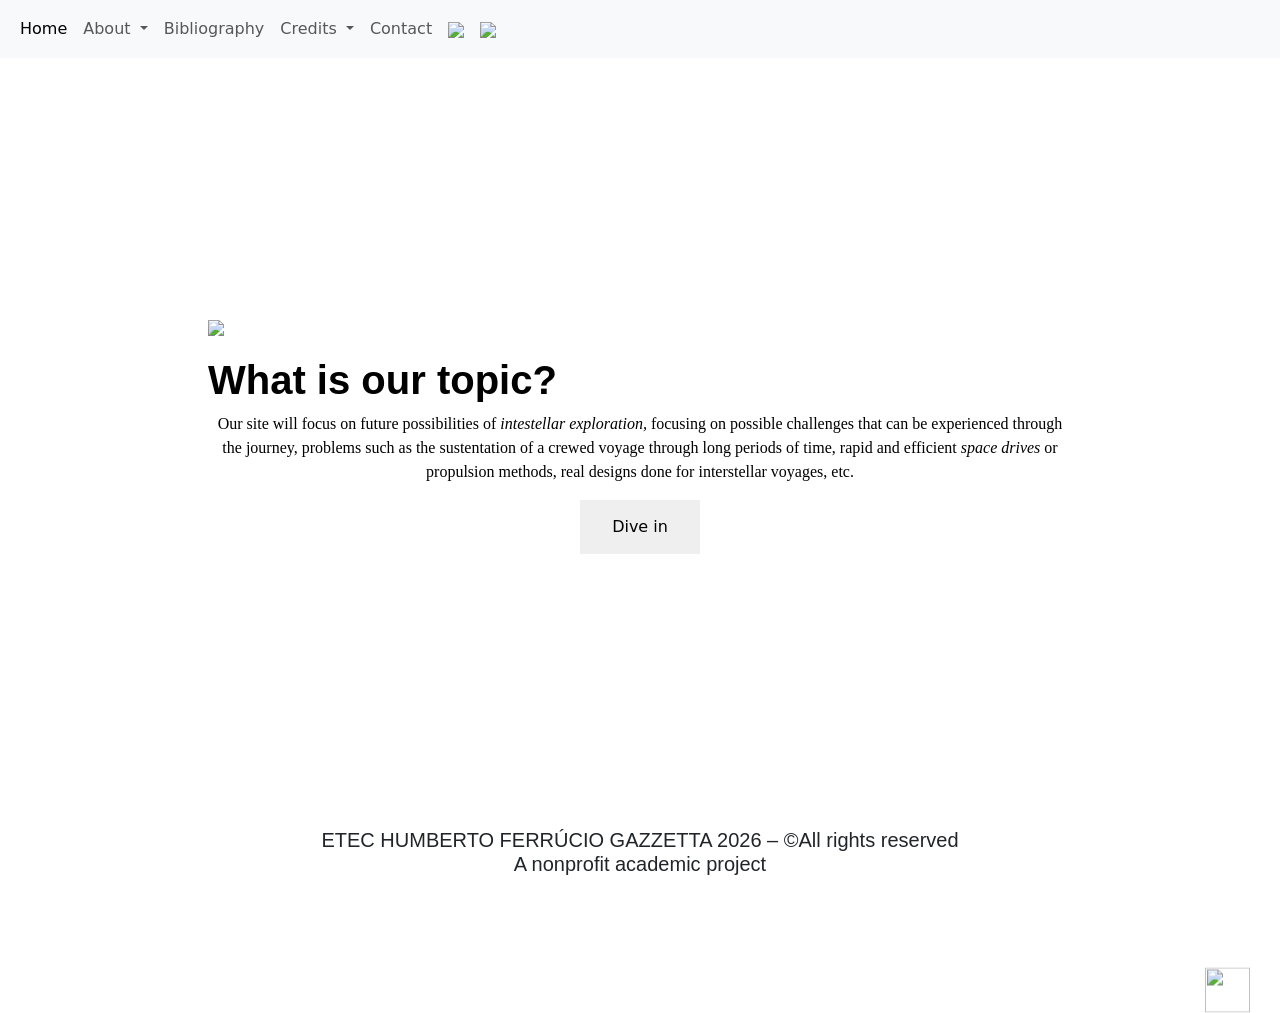
==== index.html @ e3d9f1ab "Add files via upload" ====
<!doctype html>
<html lang="en">
  <head>
    <meta charset="utf-8">
	<link rel= "icon" type="png" href="icone.png">
	<link rel="stylesheet" href="style.css">
	<link rel="preconnect" href="https://fonts.googleapis.com">
	<link rel="preconnect" href="https://fonts.gstatic.com" crossorigin>
	<link href="https://fonts.googleapis.com/css2?family=Allerta&display=swap" rel="stylesheet">
    <meta name="viewport" content="width=device-width, initial-scale=1">
    <title>Interstellar Tourism</title>
    <link href="https://cdn.jsdelivr.net/npm/bootstrap@5.3.8/dist/css/bootstrap.min.css" rel="stylesheet" integrity="sha384-sRIl4kxILFvY47J16cr9ZwB07vP4J8+LH7qKQnuqkuIAvNWLzeN8tE5YBujZqJLB" crossorigin="anonymous">
  </head>
  <body class="home" id="top">
	<nav class="navbar navbar-expand-lg bg-body-tertiary">
  <div class="container-fluid">
    <button class="navbar-toggler" type="button" data-bs-toggle="collapse" data-bs-target="#navbarSupportedContent" aria-controls="navbarSupportedContent" aria-expanded="false" aria-label="Toggle navigation">
      <span class="navbar-toggler-icon"></span>
    </button>
    <div class="collapse navbar-collapse" id="navbarSupportedContent">
      <ul class="navbar-nav me-auto mb-2 mb-lg-0">
        <li class="nav-item">
          <a class="nav-link active" aria-current="page" href="#">Home</a>
        </li>
        <li class="nav-item dropdown">
          <a class="nav-link dropdown-toggle" href="#" role="button" data-bs-toggle="dropdown" aria-expanded="false">
            About
          </a>
          <ul class="dropdown-menu" style="
    width: 250px;
">
		 <li><a class="dropdown-item" href="abdul.html">Start of Space Exploration</a></li></ul>
        </li>
		<li class="nav-item">
          <a class="nav-link" href="bibliography.html">Bibliography</a>
        </li>
        <li class="nav-item dropdown">
          <a class="nav-link dropdown-toggle" href="#" role="button" data-bs-toggle="dropdown" aria-expanded="false">
            Credits
          </a>
          <ul class="dropdown-menu">
            <li><a class="dropdown-item" href="teachers.html">Teachers</a></li>
            <li><a class="dropdown-item" href="students.html">Students</a></li>          </ul>
		<li class="nav-item">
          <a class="nav-link" href="contact.html">Contact</a>
        </li>
        </li>
		<li class="nav-item">
		  <a class="nav-link" href="spaceodyssey.html"><center><img src="img/us.jpg"></center></a>
        </li>
		<li class="nav-item">
		<a class="nav-link" href="resenhaespacial.html"><img src="img/br.png"></a>
		</li>
      </ul>
    </div>
  </div>
</nav><center> <br>
	<h1 class="main">INTERSTELLAR TOURISM</h1>
	<h4 class="sub">Theories, Prototypes and Limitations.</h4></center>
    <script src="https://cdn.jsdelivr.net/npm/bootstrap@5.3.8/dist/js/bootstrap.bundle.min.js" integrity="sha384-FKyoEForCGlyvwx9Hj09JcYn3nv7wiPVlz7YYwJrWVcXK/BmnVDxM+D2scQbITxI" crossorigin="anonymous"></script>
	</nav>

<main class="content-card">
  <div class="conc">
    <div class="imagem"><br><br>
	 <img src=img/funy.png>
    </div>

    <div class="text">
      <h1 class="thing">What is our topic?</h1>
     <center> <p class="cluh">Our site will focus on future possibilities of <i>intestellar exploration,</i> focusing on possible challenges that can be experienced through the journey, problems such as the sustentation of a crewed voyage through long periods of time, rapid and efficient <i>space drives</i> or propulsion methods, real designs done for interstellar voyages, etc.</p>
	 <a href="about.html"> <button type="button">Dive in</button> </a><br>
    </div>
  </div>
</main>
	    <a href="#top" class="back-to-top">
        <img src="img/topo.png">
    </a><br><br><br><br><br><br>
<footer class="foot">
    <center>
        <h5>
            ETEC HUMBERTO FERRÚCIO GAZZETTA 2026 – ©All rights reserved<br>
            A nonprofit academic project
        </h5>
    </center>
</footer>
	</div>
	</div>
  </body>
</html>
  </body>
</html>
---- style.css ----
body.home {
    background-image: url("img/cinema.jpg");
    background-size: cover;
    background-position: center;
    background-repeat: no-repeat;
    background-attachment: fixed;
    min-height: 100vh;
}

body.contato {
    background-image: url("img/halaxia.jpg");
    background-size: cover;
    background-position: center;
    background-repeat: no-repeat;
    background-attachment: fixed;
    min-height: 100vh;
}

body.creditos {
    background-image: url("img/espaço67.jpg");
    background-size: cover;
    background-position: center;
    background-repeat: no-repeat;
    background-attachment: fixed;
    min-height: 100vh;
}
body.sobre {
    background-image: url("img/fuckyeah.jpg");
    background-size: cover;
    background-position: center;
    background-repeat: no-repeat;
    background-attachment: fixed;
    min-height: 100vh;
}
body.biblio {
    background-image: url("img/heating.jpg");
    background-size: cover;
    background-position: center;
    background-repeat: no-repeat;
    background-attachment: fixed;
    min-height: 100vh;
}

h1.main {
    font-family: "Allerta", sans-serif;
    font-weight: bold;
    font-size: 70px;
    line-height: 0.95;
    margin-bottom: 25px;
	color: white;
}
h2.deixe {
	color: white;
}

h4.sub { 
    color: white;
    font-family: "Bahnschrift Condensed", Times, serif;
}

ul {
    background-color: #f8f9fa; 
    padding: 1px;           
    border: 0px solid #ccc;
    border-radius: 17px;
    width: 670px;           
}

ul li {
    background-color: #f8f9fa; 
}

.card {
    width: 80%;
    margin: 10px auto;
}

  .cards-container {
    display: flex;
    justify-content: center;
    align-items: flex-start;
    gap: 30px;
    flex-wrap: wrap;
    margin: 30px auto;
  }

  .cards-container .card {
    width: 18rem;
  }

  .cards-container .card img {
    width: 100%;
    height: 250px;
    object-fit: cover;
  }

textarea {
    resize: none;
    width: 40%;
    height: 120px;
    padding: 10px;
    font-size: 14px;
}
img{
	width: 30%
}
h1.title {
	font-family: "Century Gothic", Times, serif;
	color: black;
	}
h4.subtitle { 
	color: black;
	font-family: "Century Gothic", Times, serif;
}
h5 {
	font-family: "Bakersville Old Face", serif
}
li.img2 {
	align-content: center-right;
	background-color: #f8f9fa; 
	width: 360px;
	padding: 5px
}
div.imagem {
	object-fit: cover;
	vertical-align: middle;
}
div.conc {
    width: 900px;
    max-width: 90%;
    margin: 0 auto;

    display: flex;
    align-items: center;
    justify-content: center;
    gap: 30px;
}
div.conc {
    width: 900px;
    max-width: 90%;
    margin: 0 auto;

    display: flex;
    flex-direction: column; 
    align-items: center;
    gap: 20px;
}

div.imagem {
    width: 100%;
    max-width: 900px;
    box-sizing: border-box;
}

div.imagem img {
    display: block;
    width: 100%;
    height: auto;
}
div.fogue {
	width: 900px;
    max-width: 90%;
    margin: 0 auto;
    display: flex;
    align-items: center;
    justify-content: center;
    gap: 30px;
}

div.fogue img {
	display: block;
    width: 100%;
    height: auto;
}

div.text {
    width: 100%;
    max-width: 900px;
}


div.text2 {
    flex: 0 1 900px;
}

h1.thing {
    color: black;
    font-family: "Helvetica";
    font-weight: bold;
    margin-top: 0;
}

p.cluh {
    color: black;
    font-family: "Modern";
}
.content-card {
    width: 80%;
    max-width: 1000px;
    margin: 50px auto;
    background-color: #FFFFFF;
    box-sizing: border-box;
    padding: 20px;
}
button {
	background-color: FFFFFF; 
	border: none;
	color: black;
	padding: 15px 32px;
	text-align: center;
	text-decoration: none;
	display: inline-block;
	font-size: 30px;
	font-family: "Modern";
}
.foot {
    background-color: white;
    padding: 20px;
    margin-top: 40px;
    width: 100%;
}

.foot h5 {
    margin: 0;
	font-family: "Arial";
}
p.imag {
	font-family: "Arial";
	font-size: 12px;
}
.foot {
    position: relative;
}

.back-to-top {
    position: absolute;
    right: 30px;
    top: 110%;
    transform: translateY(-50%);
}

.back-to-top img {
    width: 45px;
    height: 45px;
    object-fit: contain;
    cursor: pointer;
}
.li nav-thang {
	width: 20px
}
.ul dropdown-menu show {
	width: 250px
}
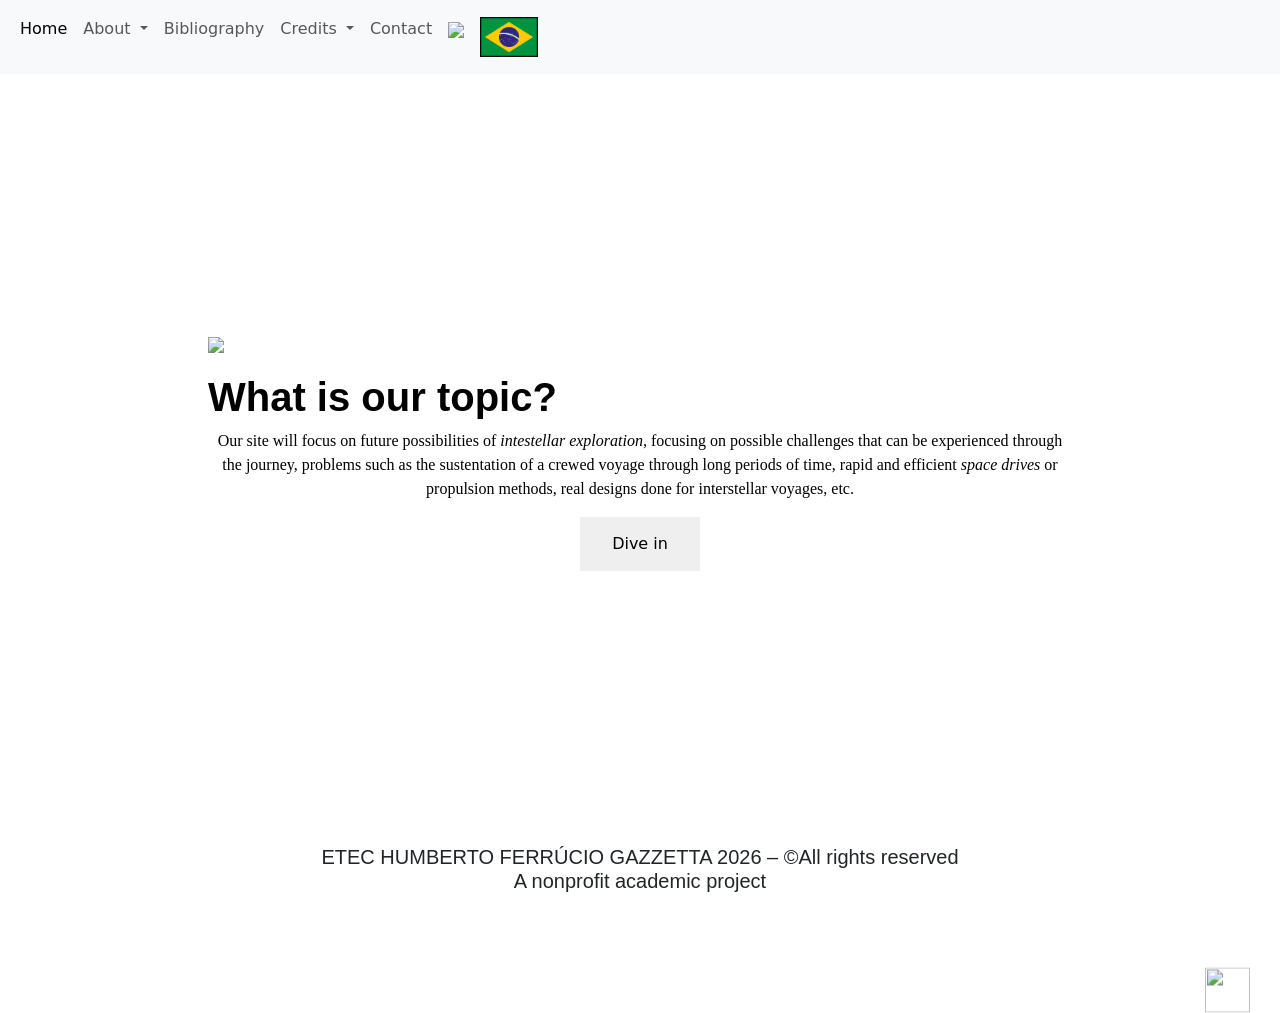
==== commit be61bc64: "Fix HTML structure and clean up formatting" ====
--- a/index.html
+++ b/index.html
@@ -20,7 +20,7 @@
     <div class="collapse navbar-collapse" id="navbarSupportedContent">
       <ul class="navbar-nav me-auto mb-2 mb-lg-0">
         <li class="nav-item">
-          <a class="nav-link active" aria-current="page" href="#">Home</a>
+          <a class="nav-link active" aria-current="page" href="index.html">Home</a>
         </li>
         <li class="nav-item dropdown">
           <a class="nav-link dropdown-toggle" href="#" role="button" data-bs-toggle="dropdown" aria-expanded="false">
@@ -49,7 +49,7 @@
 		  <a class="nav-link" href="spaceodyssey.html"><center><img src="img/us.jpg"></center></a>
         </li>
 		<li class="nav-item">
-		<a class="nav-link" href="resenhaespacial.html"><img src="img/br.png"></a>
+		<a class="nav-link" href="resenhaespacial.html"><img src="br.png"></a>
 		</li>
       </ul>
     </div>
@@ -89,4 +89,4 @@
   </body>
 </html>
   </body>
-</html>+</html>
